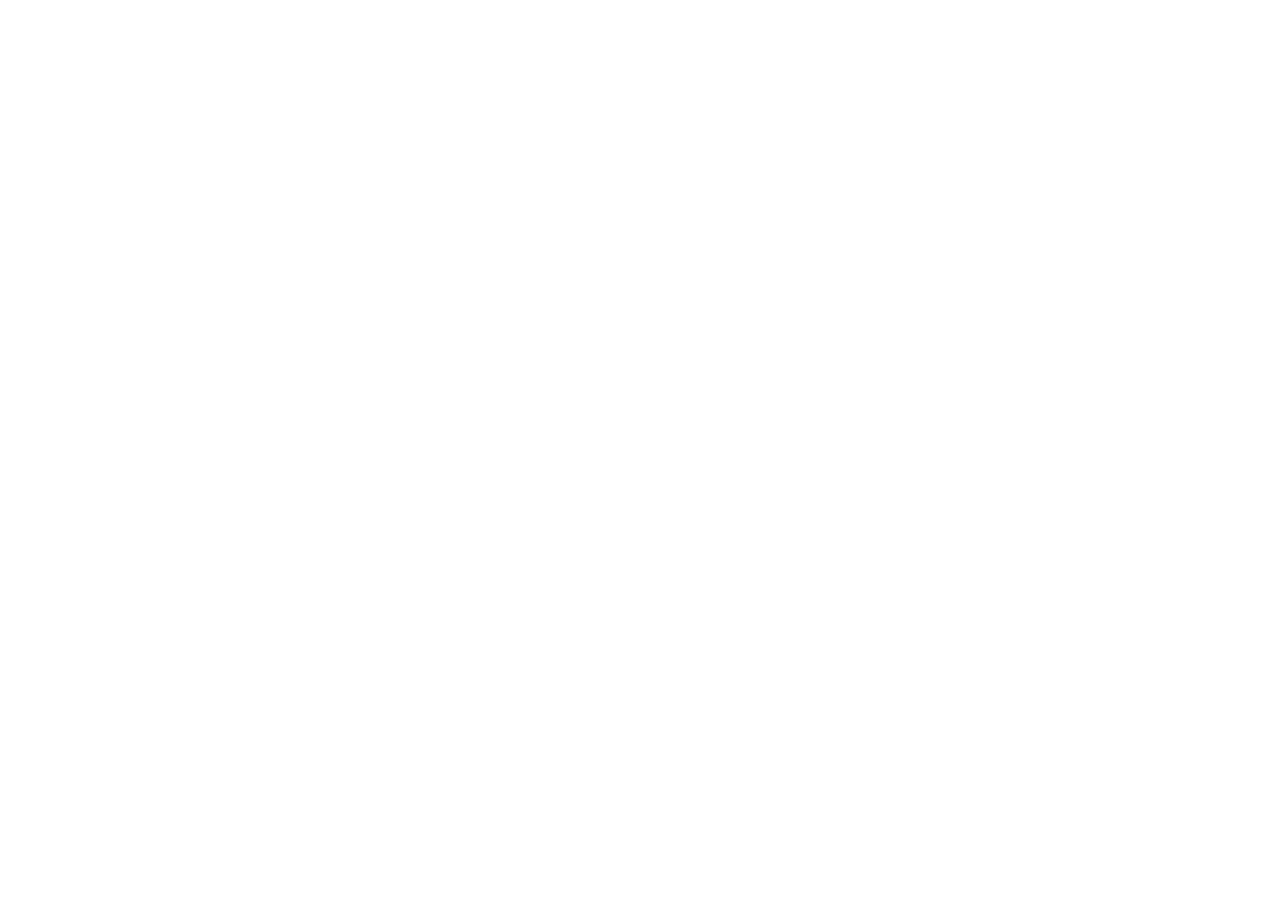
==== src/index.html @ da2b902a "Initial commit" ====
<!DOCTYPE html>
<html lang="en">
  <head>
    <meta charset="UTF-8" />
    <link rel="icon" type="image/svg+xml" href="/favicon.svg" />
    <meta name="viewport" content="width=device-width, initial-scale=1.0" />
    <title>Vanilla App Template</title>
    <link rel="stylesheet" href="./css/styles.css" />
  </head>
  <body>
    <load src="./partials/header.html" icon-path="img/sprite.svg#logo" />

    <main>
      <!-- Loads the specified .html file -->
      <load src="./partials/vite-promo.html" />
      <load src="./partials/badges.html" />
    </main>

    <load src="./partials/footer.html" />

    <script type="module" src="./main.js"></script>
  </body>
</html>
---- src/css/styles.css ----
/**
  |============================
  | include css partials with
  | default @import url()
  |============================
*/
/* Common styles */
@import url('./reset.css');
@import url('./base.css');
@import url('./container.css');
@import url('./animations.css');

/* Sections style */
@import url('./header.css');
@import url('./vite-promo.css');
@import url('./badges.css');
@import url('./back-link.css');
@import url('./footer.css');
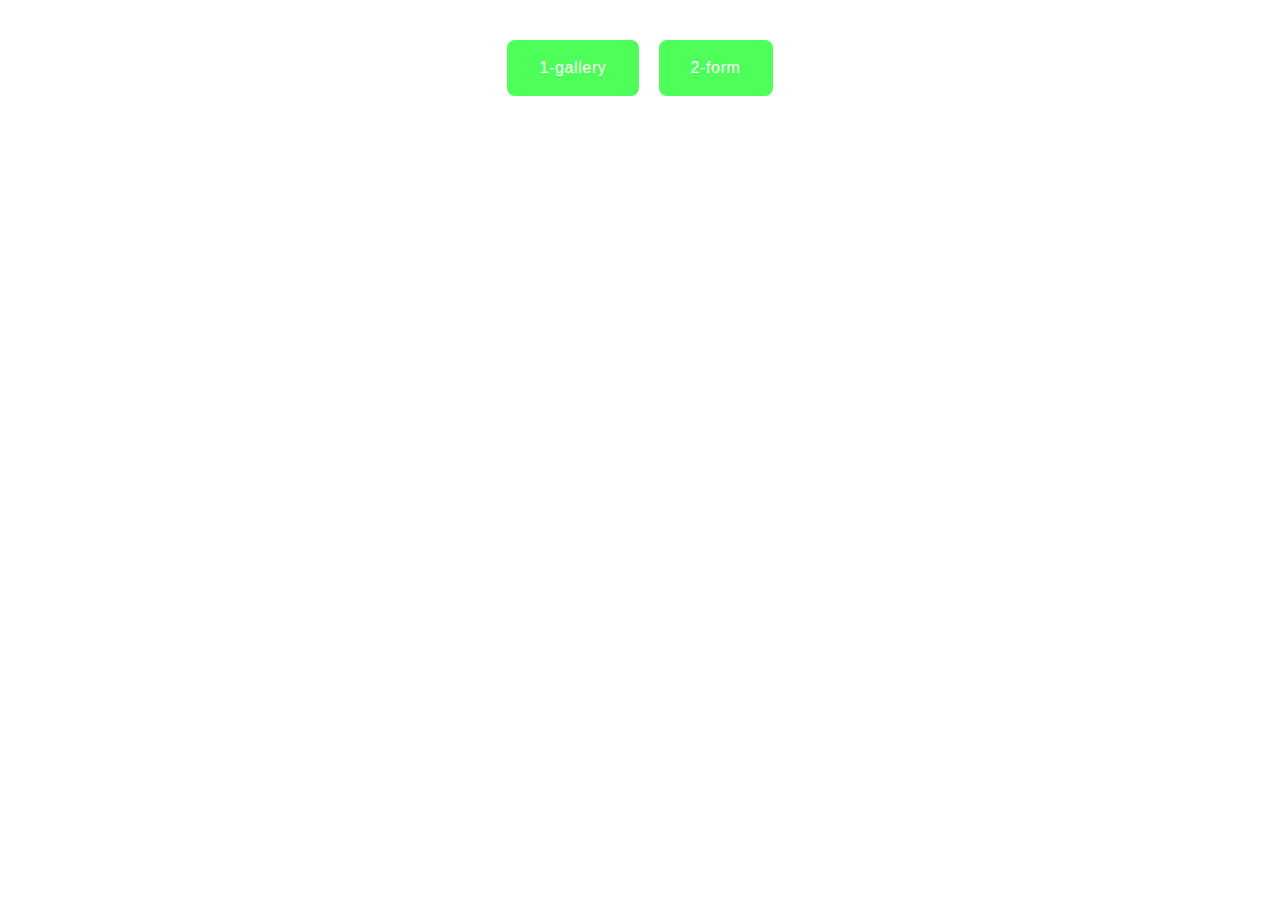
==== commit e81cd262: "hw-js_09" ====
--- a/src/index.html
+++ b/src/index.html
@@ -1,23 +1,18 @@
 <!DOCTYPE html>
 <html lang="en">
-  <head>
-    <meta charset="UTF-8" />
-    <link rel="icon" type="image/svg+xml" href="/favicon.svg" />
-    <meta name="viewport" content="width=device-width, initial-scale=1.0" />
-    <title>Vanilla App Template</title>
-    <link rel="stylesheet" href="./css/styles.css" />
-  </head>
-  <body>
-    <load src="./partials/header.html" icon-path="img/sprite.svg#logo" />
 
-    <main>
-      <!-- Loads the specified .html file -->
-      <load src="./partials/vite-promo.html" />
-      <load src="./partials/badges.html" />
-    </main>
+<head>
+  <meta charset="UTF-8" />
+  <meta name="viewport" content="width=device-width, initial-scale=1.0" />
+  <title>goit-js-hw-09</title>
+  <link rel="stylesheet" href="./css/styles.css" />
+</head>
 
-    <load src="./partials/footer.html" />
+<body>
+  <ul class="nav-list">
+    <li><a class="nav-button" href="./1-gallery.html">1-gallery</a></li>
+    <li><a class="nav-button" href="./2-form.html">2-form</a></li>
+  </ul>
+</body>
 
-    <script type="module" src="./main.js"></script>
-  </body>
-</html>
+</html>--- a/src/css/styles.css
+++ b/src/css/styles.css
@@ -16,3 +16,159 @@
 @import url('./badges.css');
 @import url('./back-link.css');
 @import url('./footer.css');
+
+/*------------Navigation-------*/
+.nav-list {
+  display: flex;
+  flex-direction: row;
+  gap: 20px;
+  justify-content: center;
+  margin: 0 auto;
+}
+
+@keyframes slideme {
+  0% {
+    left: -30px;
+    margin-left: 0px;
+  }
+  30% {
+    left: 110%;
+    margin-left: 80px;
+  }
+  100% {
+    left: 110%;
+    margin-left: 80px;
+  }
+}
+
+.nav-button {
+  overflow: hidden;
+  position: relative;
+  font-family: 'Montserrat', sans-serif;
+  font-weight: 500;
+  font-size: 16px;
+  line-height: 1.5;
+  letter-spacing: 0.04em;
+  color: #fff;
+  display: inline-block;
+  padding: 16px 32px;
+  background-color: #4eff5a;
+  border-radius: 8px;
+  margin-top: 16px;
+}
+
+.nav-button:after {
+  content: '';
+  position: absolute;
+  top: 0;
+  left: -200px;
+  width: 60px;
+  height: 100px;
+  background-color: #fff;
+  filter: blur(30px);
+  transform: skewX(30deg) translateZ(0);
+  transition: 1s;
+  animation-name: slideme;
+  animation-duration: 3s;
+  animation-delay: 0.05s;
+  animation-timing-function: ease;
+  animation-iteration-count: infinite;
+}
+
+/*------------Gallery---------*/
+body {
+  max-width: 1128px;
+  margin: 0 auto;
+  padding: 24px;
+}
+img {
+  display: block;
+  max-width: 100%;
+  height: auto;
+}
+
+ul {
+  list-style: none;
+  margin: 0;
+  padding: 0;
+}
+
+.gallery {
+  display: flex;
+  justify-content: center;
+  flex-wrap: wrap;
+  gap: 24px;
+}
+
+.gallery-image {
+  max-width: 360px;
+  height: 200px;
+}
+.gallery-image:hover {
+  transform: scale(1.05);
+}
+.simple-lightbox {
+  background: rgba(46, 47, 66, 0.8);
+}
+
+/*----------- Form -----------*/
+
+.feedback-form {
+  margin-top: 24px;
+}
+
+.block {
+  display: block;
+}
+
+.text {
+  font-family: 'Montserrat', sans-serif;
+  font-weight: 400;
+  font-size: 16px;
+  line-height: 1.5;
+  letter-spacing: 0.04em;
+  color: #2e2f42;
+}
+
+.box {
+  width: 360px;
+  height: 40px;
+  border-radius: 8px;
+  border: 1px solid #808080;
+  outline: none;
+  padding: 8px 16px;
+}
+
+.box:hover,
+.box:focus {
+  border: 1px solid #000;
+}
+
+.box:active {
+  border: 1px solid #808080;
+}
+
+.textarea {
+  height: 80px;
+  resize: none;
+}
+
+.blue-button {
+  font-family: 'Montserrat', sans-serif;
+  font-weight: 500;
+  font-size: 16px;
+  line-height: 1.5;
+  letter-spacing: 0.04em;
+  color: #fff;
+  display: inline-block;
+  padding: 8px 16px;
+  background-color: #4e75ff;
+  border-radius: 8px;
+  transition: background-color 250ms cubic-bezier(0.4, 0, 0.2, 1);
+  margin-top: 16px;
+}
+
+.blue-button:hover,
+.blue-button:focus {
+  background-color: #6c8cff;
+}
